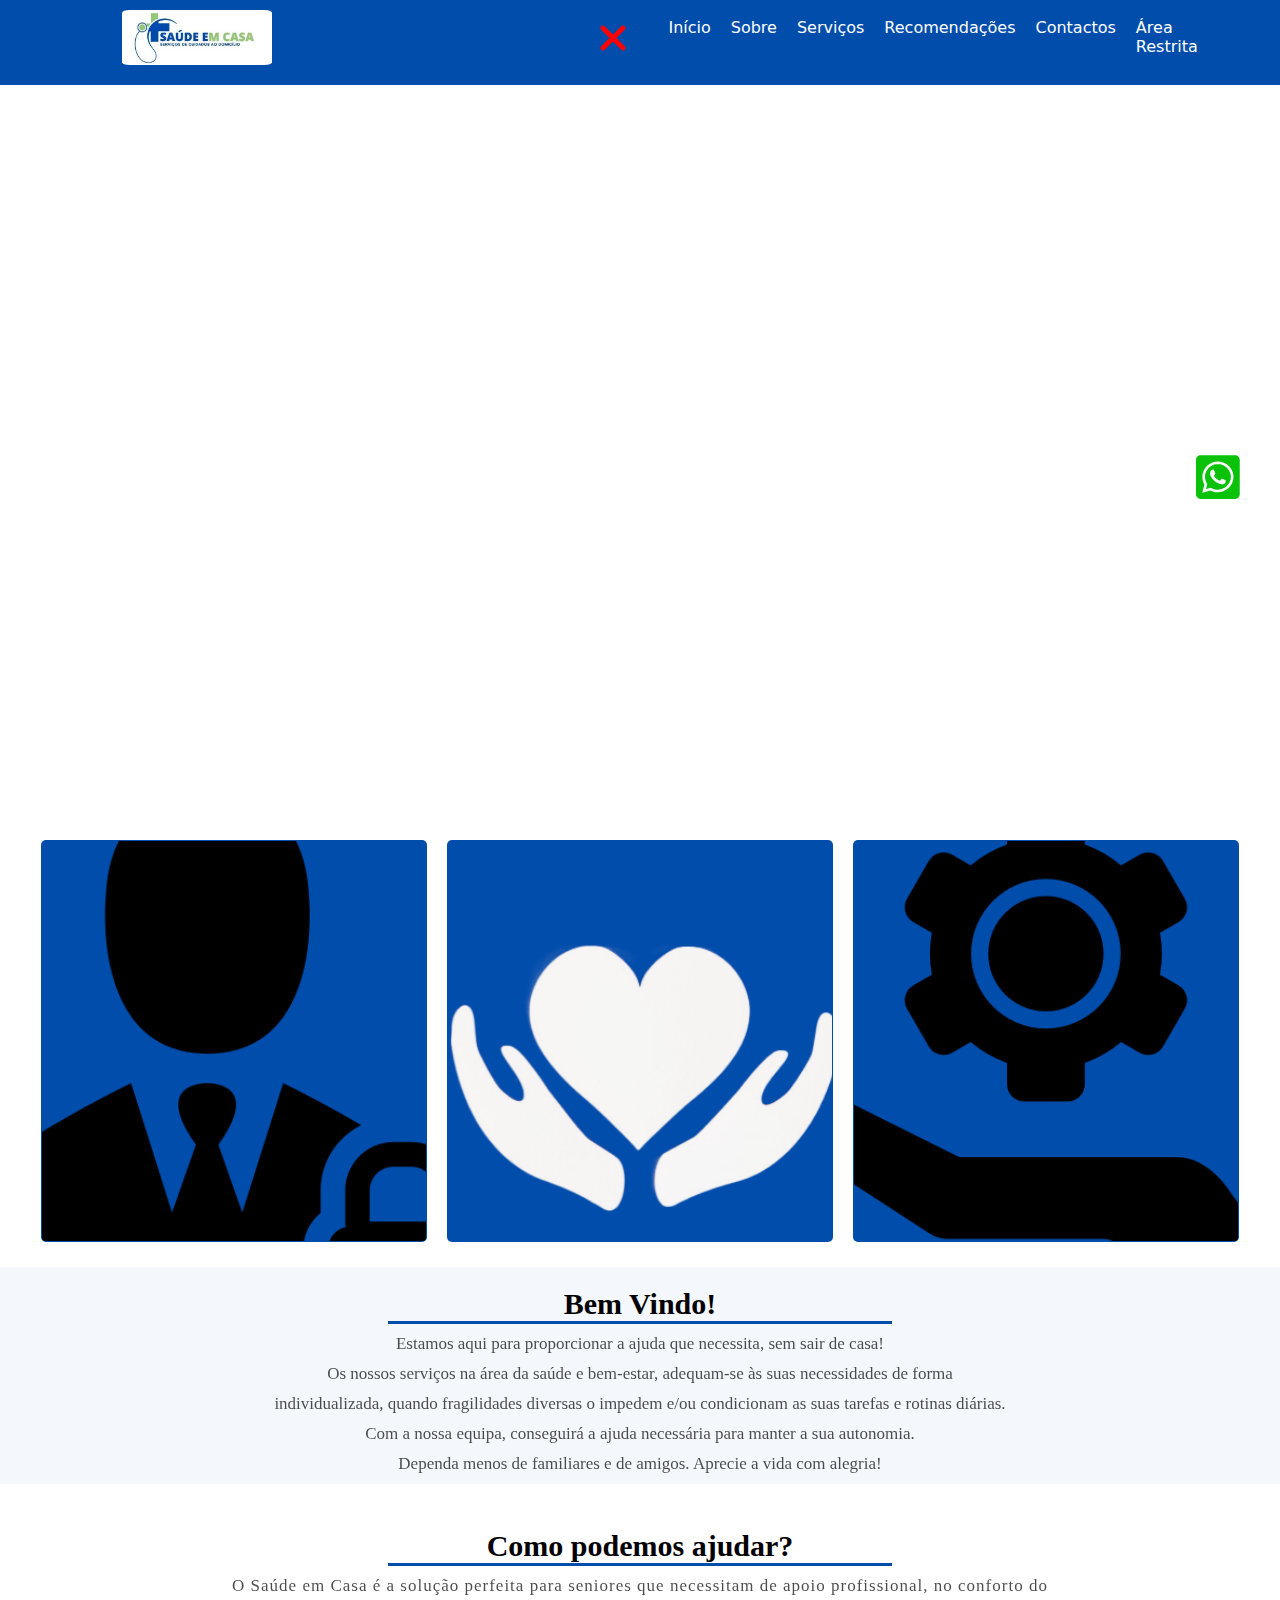
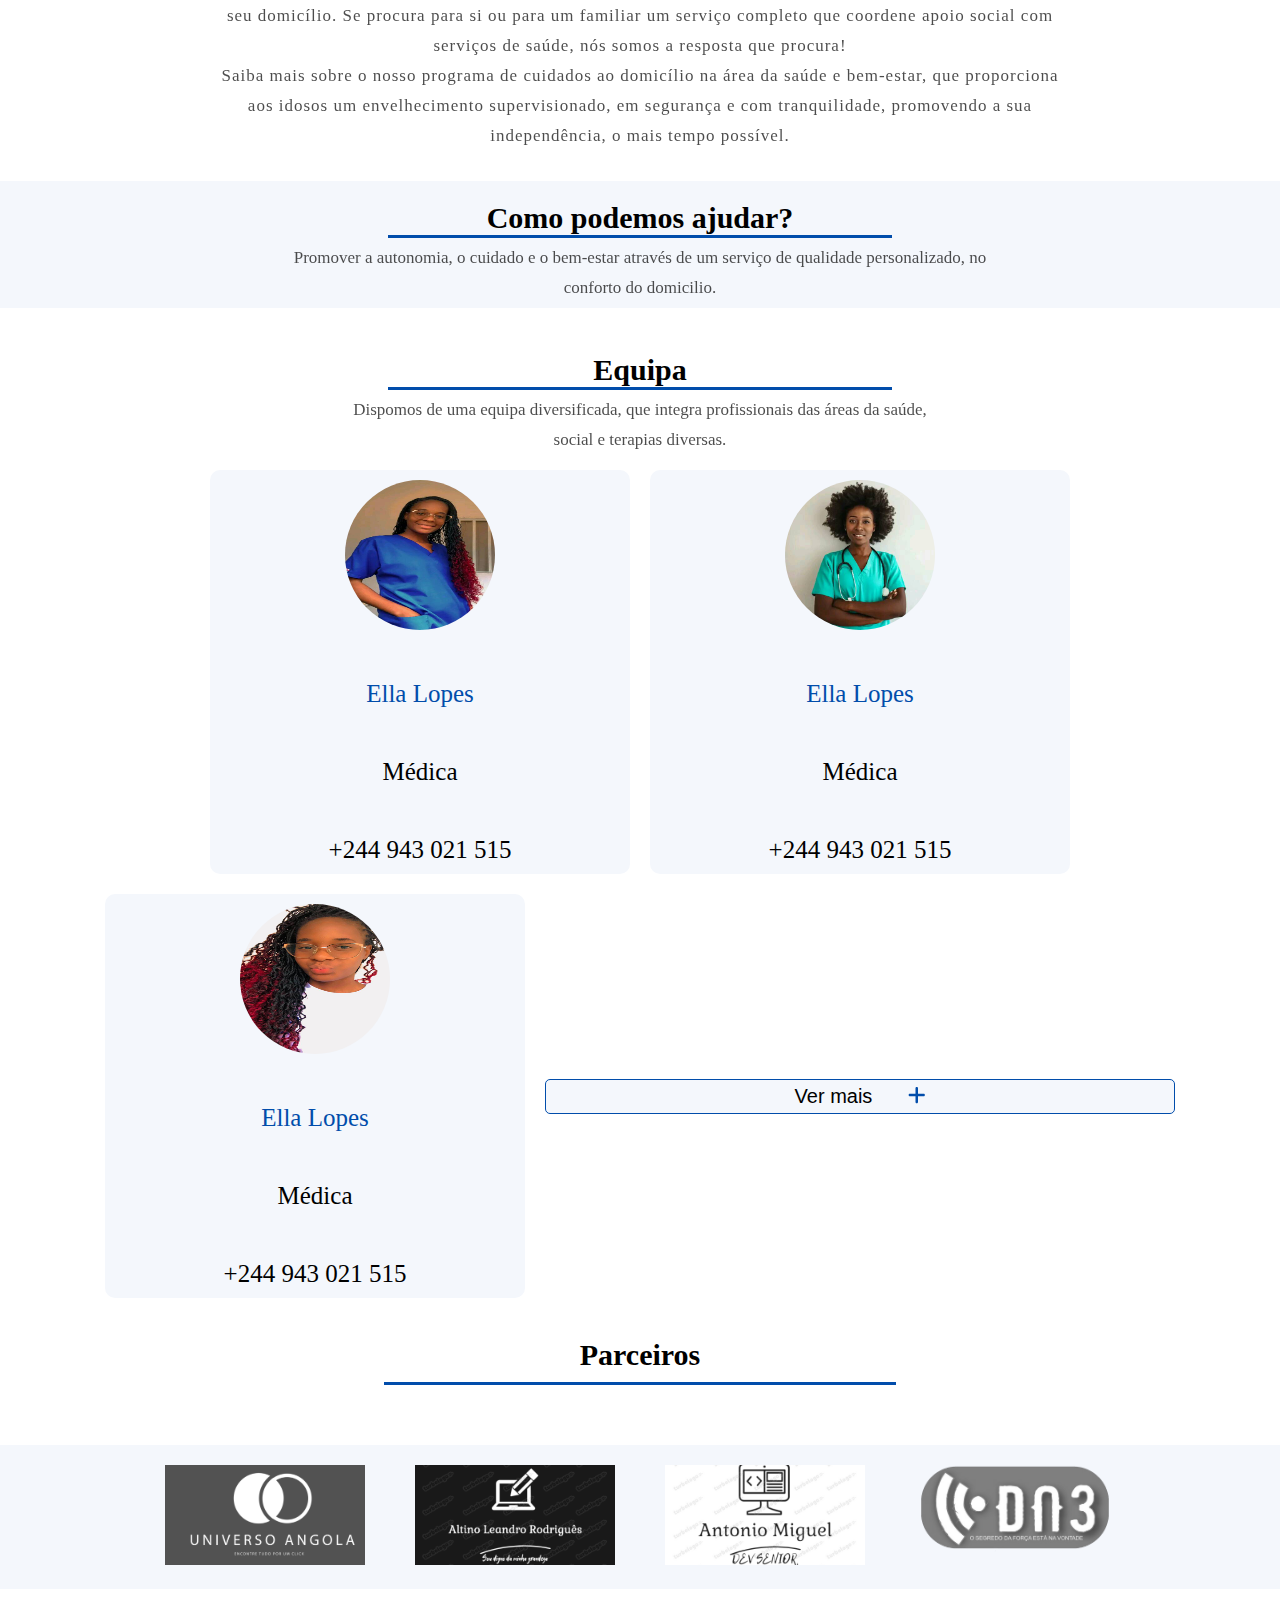
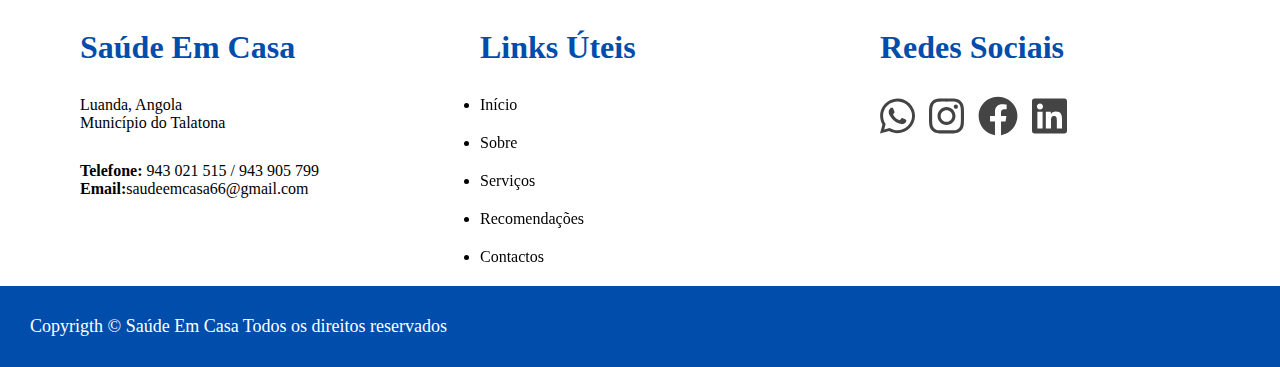
==== index.html @ e4961f97 "adcionei o icone para remover menu" ====
<!DOCTYPE html>
<html lang="en">

<head>
  <meta charset="UTF-8" />
  <meta name="viewport" content="width=device-width, initial-scale=1.0" />
  <title>Saúde Em Casa</title>
  <link rel="stylesheet" type="text-css" href="asset/fontawesome-free-6.4.2-web/css/all.min.css" />

  <link rel="shortcut icon" href="asset/imagens/favicon.ico" type="image/x-icon" />
  <link rel="stylesheet" href="asset/estilos/header.css" />
  <link rel="stylesheet" href="asset/estilos/main.css" />
  <link rel="stylesheet" href="asset/estilos/Responsividade.css" />
  <link rel="stylesheet" href="asset/estilos/basic.css" />
  <link rel="stylesheet" href="asset/estilos/bem-vindo.css" />
  <link rel="stylesheet" href="asset/estilos/help.css" />
  <link rel="stylesheet" href="asset/estilos/missao.css" />
  <link rel="stylesheet" href="asset/estilos/equipe.css" />
  <link rel="stylesheet" href="asset/estilos/parceria.css" />
  <link rel="stylesheet" href="asset/estilos/footer.css" />
  <link rel="stylesheet" href="asset/estilos/modal.css" />
  <link rel="stylesheet" href="asset/estilos/outrasimformaço~es.css">
</head>

<body>
  <header>
    <figure>
      <a href="#"><img src="asset/imagens/Logo.jpg" alt=" Logo da empresa" /></a>
    </figure>
    <nav id="Menu">
      <i class="fa-solid fa-xmark" style="color: #ff0000; font-size: 40px; width: 100%; cursor: pointer;" id="fechar" onclick="fechar()"></i>

      <a href="index.html"> Início </a>
      <a href="sobre.html"> Sobre </a>
      <a href="serviço.html"> Serviços </a>
      <a href="recomendacoes.html"> Recomendações </a>
      <a href="contacos.html"> Contactos </a>
      <a href="area.html">  Área Restrita </a>
    </nav>

    <button id="btn" onclick="clicar()">
      <i class="fa-solid fa-bars" style="color: #ffffff; font-size: 35px">
      </i>
    </button>
  </header>

  <main>
    <figure>
      <img src="asset/imagens/paciente5.jpg" alt=" Imagem de um paciente" />
    </figure>

    <section class="bassic">
      <div class="card">
        <figure class="conforto">
          <img src="asset/imagens/businessman.png" alt=" Conforto" />
          <figcaption>Segurança</figcaption>
        </figure>
      </div>

      <div class="card">
        <figure class="conforto">
          <img src="asset/imagens/conforto.png" alt=" Conforto " />
          <figcaption>Conforto</figcaption>
        </figure>
      </div>

      <div class="card">
        <figure class="conforto">
          <img src="asset/imagens/program-settings.png" alt=" Conforto " />
          <figcaption>Autonomia</figcaption>
        </figure>
      </div>
    </section>
    <!-- bem vindo -->
    <section class="bemVindo">
      <h1>Bem Vindo!</h1>
      <hr />
      <ul>
        <li>
          Estamos aqui para proporcionar a ajuda que necessita, sem sair de
          casa!
        </li>
        <li>
          Os nossos serviços na área da saúde e bem-estar, adequam-se às suas
          necessidades de forma
        </li>
        <li>
          individualizada, quando fragilidades diversas o impedem e/ou
          condicionam as suas tarefas e rotinas diárias.
        </li>
        <li>
          Com a nossa equipa, conseguirá a ajuda necessária para manter a sua
          autonomia.
        </li>
        <li>
          Dependa menos de familiares e de amigos. Aprecie a vida com alegria!
        </li>
      </ul>
    </section>
    <!-- fim bem vindo -->

    <!-- ajuda -->
    <section class="ajuda">
      <h1>Como podemos ajudar?</h1>
      <hr />
      <ul>
        <li>
          O Saúde em Casa é a solução perfeita para seniores que necessitam de
          apoio profissional, no conforto do
        </li>
        <li>
          seu domicílio. Se procura para si ou para um familiar um serviço
          completo que coordene apoio social com
        </li>
        <li>serviços de saúde, nós somos a resposta que procura!</li>
        <li>
          Saiba mais sobre o nosso programa de cuidados ao domicílio na área
          da saúde e bem-estar, que proporciona
        </li>
        <li>
          aos idosos um envelhecimento supervisionado, em segurança e com
          tranquilidade, promovendo a sua
        </li>
        <li>independência, o mais tempo possível.</li>

      </ul>
    </section>
    <!-- fim ajuda -->

    <!-- missao -->
    <section class="missao">
      <h1>Como podemos ajudar?</h1>
      <hr />
      <ul>
        <li>
          Promover a autonomia, o cuidado e o bem-estar através de um serviço
          de qualidade personalizado, no
        </li>
        <li>conforto do domicilio.</li>
      </ul>
    </section>
    <!-- fim missao -->

    <!--  equipe  -->
    <section class="equipe">
      <h1>Equipa</h1>
      <hr />
      <ul>
        <li>
          Dispomos de uma equipa diversificada, que integra profissionais das
          áreas da saúde,
        </li>
        <li>social e terapias diversas.</li>
      </ul>
    </section>

    <section class="cards">
      <div class="img2">
        <img src="asset/imagens/equipe1.jpg" alt="" />
        <figcaption>Ella Lopes</figcaption>
        <p> Médica</p>
        <p>
          +244 943 021 515</p>
      </div>

      <div class="img2">
        <img src="asset/imagens/equpe2.jpg" alt="" />
        <figcaption>Ella Lopes</figcaption>
        <p> Médica</p>
        <p>
          +244 943 021 515</p>
      </div>

      <div class="img2">
        <img src="asset/imagens/366233809_1007246120429385_3670068702782574278_n.jpg" alt="" />
        <figcaption>Ella Lopes</figcaption>
        <p> Médica </p>
        <p>
          +244 943 021 515</p>
      </div>
      <button>
        Ver mais
        <i class="fa-solid fa-plus" style="color: #014dab; margin-left: 30px; font-size: 20px"></i>
      </button>
    </section>
    <!-- fim equipe-->

    <section class="parceiros-pai">
      <h1>Parceiros</h1>
      <hr />
      <div class="parceiros">
        <a href="https://universo.ao/" target="_blank"><img src="asset/imagens/LOGOA.png.png" alt="" /></a>
        <a href="https://altinoleandrorodrigues.github.io/port-p2/" target="_blank"><img src="asset/imagens/socio1.png"
            alt="" /></a>
        <a href="https://github.com/antoniomiguel-77" target="_blank"><img src="asset/imagens/socio2.png" alt="" /></a>
        <a href="https://dn3-angola.com/" target="_blank"><img src="asset/imagens/socio3.png" alt="" /></a>
      </div>
    </section>

    <section class="outras">

      <div class="partes">
        <h1> Saúde Em Casa </h2>

          <p class="local"> Luanda, Angola </p>
          <p> Município do Talatona </p>

          <p class="local"> <strong> Telefone:</strong> 943 021 515 / 943 905 799</p>
          <p> <strong> Email:</strong>saudeemcasa66@gmail.com</p>
      </div>

      <div class="partes">
        <h1> Links Úteis </h1>

        <ul>
          <li><a href="index.html"> Início </a></li>
          <li><a href="sobre.html"> Sobre </a></li>
          <li><a href="serviço.html"> Serviços </a></li>
          <li><a href="recomendacoes.html"> Recomendações </a></li>
          <li><a href="contacos.html"> Contactos </a></li>
        </ul>
      </div>

      <div class="partes" id="redes">
        <h1> Redes Sociais </h1>

        <a href="https://api.whatsapp.com/send?phone=943 021 515" target="_blank"><i class="fa-brands fa-whatsapp"
            style="color: #014DAB; font-size: 40px; margin-right: 10px;"></i></a>

        <a href="https://www.instagram.com/casa.saudeem" target="_blank"><i class="fa-brands fa-instagram"
            style="color: #014DAB; font-size: 40px; margin-right: 10px;"></i></a>

        <a href="https://www.facebook.com/profile.php?id=100091389262758" target="_blank"><i
            class="fa-brands fa-facebook" style="color: #014DAB; font-size: 40px; margin-right: 10px;"></i></a>

        <a href="#" target="_blank"><i class="fa-brands fa-linkedin"
            style="color: #014DAB; font-size: 40px; margin-right: 10px;"></i></a>
      </div>
    </section>

  </main>

  <footer>
    <a href="https://api.whatsapp.com/send?phone=943021515" target="_blank">
      <i class="fa-brands fa-square-whatsapp"></i></a>
    <p>Copyrigth &copy; Saúde Em Casa Todos os direitos reservados</p>
  </footer>

  <!-- modal -->

 



  <script src="asset/js/fechar.js"></script>
  <script src="asset/fontawesome-free-6.4.2-web/js/all.min.js"></script>
  <script src="asset/js/responsividade.js"></script>
</body>

</html>
---- asset/estilos/header.css ----
/* configuração do body */

* {
    scroll-behavior: smooth;
    margin: 0;
    padding: 0;
}


body {}

/* fim das  configuração do body*/





/* estilização do header */
header {
    background-color: #014DAB;
    font-family: system-ui, -apple-system, BlinkMacSystemFont, 'Segoe UI', Roboto, Oxygen, Ubuntu, Cantarell, 'Open Sans', 'Helvetica Neue', sans-serif;
    display: flex;
    justify-content: space-around;
    align-items: center;
    gap: 100px;
    padding: 20px;
    position: fixed;
    width: 100%;
    margin-top: -40px;
}

#btn {
    display: block;
    background-color: transparent;
    outline: none;
    border: none;
    display: none;
    cursor: pointer;
}

/* fim de  estilização do header */



/* estilização do nav */
nav {
    display: flex;
    gap: 20px;
}

nav a {
    color: white;
    text-decoration: none;
    transition: opacity 0.2s ease-in;
}

nav a:hover {
    opacity: 0.6;
}

/* fim de  estilização do nav */



/* estilização do logo */

header figure {
    width: 150px;
    height: 55px;
    border-radius: 5%;
}

header figure img {
    width: 150px;
    height: 55px;
    border-radius: 5%;
    object-fit: cover;
}

/* fim de  estilização do logo */
---- asset/estilos/main.css ----
/* estilização da imagem do paciente */
main figure{
    width: 100%;
    height: 800px;
    margin-top: 30px;
}
main figure img{
    width: 100%;
    height: 800px;
    object-fit: cover;
}


/* fim da estilização da imagem do paciente */
---- asset/estilos/Responsividade.css ----
/* nav responsividade */
@media (max-width:800px) {
    body {
        overflow-x: hidden;
    }

    nav {
        position: absolute;
        display: flex;
        justify-content: space-around;
        align-items: center;
        flex-direction: column;
        right: 0;
        top: 0px;
        background-color:#014DAB;
        height: 120vh;
        width: 50%;
        transform: translateX(100%);
        transition: transform 0.2s ease-in;
    }

    #btn {
        display: block;
        margin-right: 40px;
    }
    
}

.active {
    transform: translateX(0);
}

/* fim nav responsividade */
---- asset/estilos/basic.css ----
.bassic{
    margin-top: 10px;
    display: flex;
    justify-content: center;
    align-items: center;
    gap: 20px;
    flex-wrap: wrap;
}

.bassic figure img{
    width: 100%;
    height: 60vh;
    margin-top: -80px;
}

.bassic figcaption{
    font-size: 30px;
    margin-top: -100px;
    color:  white;
    text-align: center;
}

.card{
    border: 1px solid transparent;
    overflow: hidden;
    width: 30%;
    background-color: #014DAB;
    height: 400px;
    border-radius: 5px;
}

@media (max-width:999px) {
    .bassic {
        margin-top: 10px;
        display: flex;
        justify-content: center;
        align-items: center;
        gap: 20px;
        flex-wrap: wrap;
    }

    .bassic figure img {
        width: 100%;
        height: 60vh;
    }

    .bassic figcaption {
        font-size: 30px;
        margin-top: -10px;
        color: white;
        text-align: center;
    }

    .card {
        border: 1px solid transparent;
        overflow: hidden;
        width: 80%;
        background-color: #014DAB;
        height: 400px;
        border-radius: 5px;
    }
}
---- asset/estilos/bem-vindo.css ----
.bemVindo{
    background-color: #F4F7FC;
    margin-top: 25px;
    display: block;
    align-items: center;
    justify-content: center;
    padding: 10px;
}

.bemVindo h1{
    text-align: center;
    color: black;
    font-size: 30px;
    margin-top: 10px;
}

.bemVindo ul li{
    text-align: center;
    color: black;
    font-size: 16px;
    margin-top: 10px;
    font-size: 17px;
    opacity: 0.7;
}

.bemVindo ul {
     list-style: none;
}

.bemVindo hr{
    width: 40%;
    margin: auto;
    height: 3px;
    background-color:#014DAB;
    border: none;
}
---- asset/estilos/help.css ----
.ajuda{
    margin-top: 25px;
    display: block;
    align-items: center;
    justify-content: center;
    padding: 10px;
}

.ajuda h1{
    text-align: center;
    color: black;
    font-size: 30px;
    margin-top: 10px;
}

.ajuda ul li{
    text-align: center;
    color: black;
    font-size: 16px;
    margin-top: 10px;
    letter-spacing: 1px;
    font-size: 17px;
}

.ajuda ul {
     list-style: none;
     opacity: 0.7;
}

.ajuda hr{
    width: 40%;
    margin: auto;
    height: 3px;
    background-color:#014DAB;
    border: none;
}
---- asset/estilos/missao.css ----
.missao{
    background-color: #F4F7FC;
    margin-top: 25px;
    display: block;
    align-items: center;
    justify-content: center;
    padding: 10px;
}

.missao h1{
    text-align: center;
    color: black;
    font-size: 30px;
    margin-top: 10px;
}

.missao ul li{
    text-align: center;
    color: black;
    font-size: 16px;
    margin-top: 10px;
    font-size: 17px;
    opacity: 0.7;
}

.missao ul {
     list-style: none;
}

.missao hr{
    width: 40%;
    margin: auto;
    height: 3px;
    background-color:#014DAB;
    border: none;
}
---- asset/estilos/equipe.css ----
.equipe {
   margin-top: 25px;
   display: block;
   align-items: center;
   justify-content: center;
   padding: 10px;
}

.equipe h1 {
   text-align: center;
   color: black;
   font-size: 30px;
   margin-top: 10px;
}

.equipe ul li {
   text-align: center;
   color: black;
   font-size: 16px;
   margin-top: 10px;
   font-size: 17px;
   opacity: 0.7;
}

.equipe ul {
   list-style: none;
}

.equipe hr {
   width: 40%;
   margin: auto;
   height: 3px;
   background-color: #014DAB;
   border: none;
}

/* Os cards */

 .cards{
   display: flex;
   justify-content: center;
   align-items: center;
   gap: 20px;
   padding: 10px;
   flex-wrap: wrap;
 }

 .img2{
   display: flex;
   flex-direction: column;
   justify-content: center;
   align-items: center;
   width: 400px;
   background-color: #F4F7FC;
   padding: 10px;
   border-radius: 10px;
 }

 .cards img{
   width: 150px;
   height: 150px;
   border-radius: 100%;
 }
 .cards figcaption{
   color: #014DAB;
   font-size: 25px;
   margin-top: 50px;
 }
 .cards p{
   font-size: 25px;
   margin-top: 50px;
 }

 .cards button{
   font-size: 20px;
   width: 50%;
   height: 35px;
   float: right;
   background-color: transparent;
   background-color: #F4F7FC;
   border: 1px solid #014DAB;
   transition: background 1s ease-in;
   transition: transform 1s ease-in;
   cursor: pointer;
   border-radius: 5px;
 }
 .cards button:hover{
    background-color: #195bacd6;
    transform: scale(1.2);
    color: white;
 }
---- asset/estilos/parceria.css ----
.parceiros{
    display: flex;
    justify-content: center;
    align-items: center;
    flex-wrap: wrap;
    gap: 50px;
    background-color:#F4F7FC;
    padding: 20px;
}
.parceiros img{
    width: 200px;
    height: 100px;
    filter: grayscale(100%);
    transition: filter 1s ease-in;
    object-fit: cover;
}
.parceiros img:hover{
    filter: grayscale(0);
}

.parceiros-pai hr{
    width: 40%;
    margin: auto;
    height: 3px ;
    border: none;
    background-color: #014DAB;
   
    margin-bottom: 60px;
}
.parceiros-pai h1{
    text-align: center;
    font-size: 30px;
    margin-top: 30px;
    margin-bottom: 10px;
}
---- asset/estilos/footer.css ----
footer{
    background-color: #014DAB;
    padding: 30px;
    display: flex;
    justify-content: left;
    align-items: center;
    font-size: 18px;
    color: white;
}
footer a{
    color: rgb(11, 194, 11);
    /* background-color:#014DAB;
    padding: 10px; */
    font-size: 50px;
     position: fixed;
     top: 450px;
     right: 40px;
     border-radius: 100%;
     transition: transform 1s ease-in;
     animation: animação 1s infinite ;
}
@keyframes animação{
    100%{
        transform: rotateY(365deg);
    }
}
  footer a:hover{
   animation: none;
}
---- asset/estilos/modal.css ----

---- asset/estilos/outrasimformaço~es.css ----
.outras{
    margin-top: 10px;
    margin-bottom: 20px;
    display: flex;
    gap: 80px;
    justify-content: center;
    flex-wrap: wrap;
}
.outras .partes{
    width: 25%;
}
.outras .partes a{
    width: 25%;
    filter: grayscale(100%);
    transition: 1s ease-in;
}

.outras .partes a:hover{
    width: 25%;
    filter: grayscale(0);
}

.outras h1{
    color: #014DAB;
    margin-top: 30px;
    margin-bottom: 30px;
}

.outras .local{
  margin-top: 30px;
}

.outras ul {
  list-style: disc;
}
.outras ul li {
   margin-top: 20px;
   color: black;
}
.outras ul li a{
   margin-top: 20px;
   color: black;
   text-decoration: none;
   transition: opacity 1s ease-in;
}
.outras a:hover{
    opacity: 0.7;
}

@media (max-width:750px) {
  .outras .partes{
    width: 50%;
}

  
}
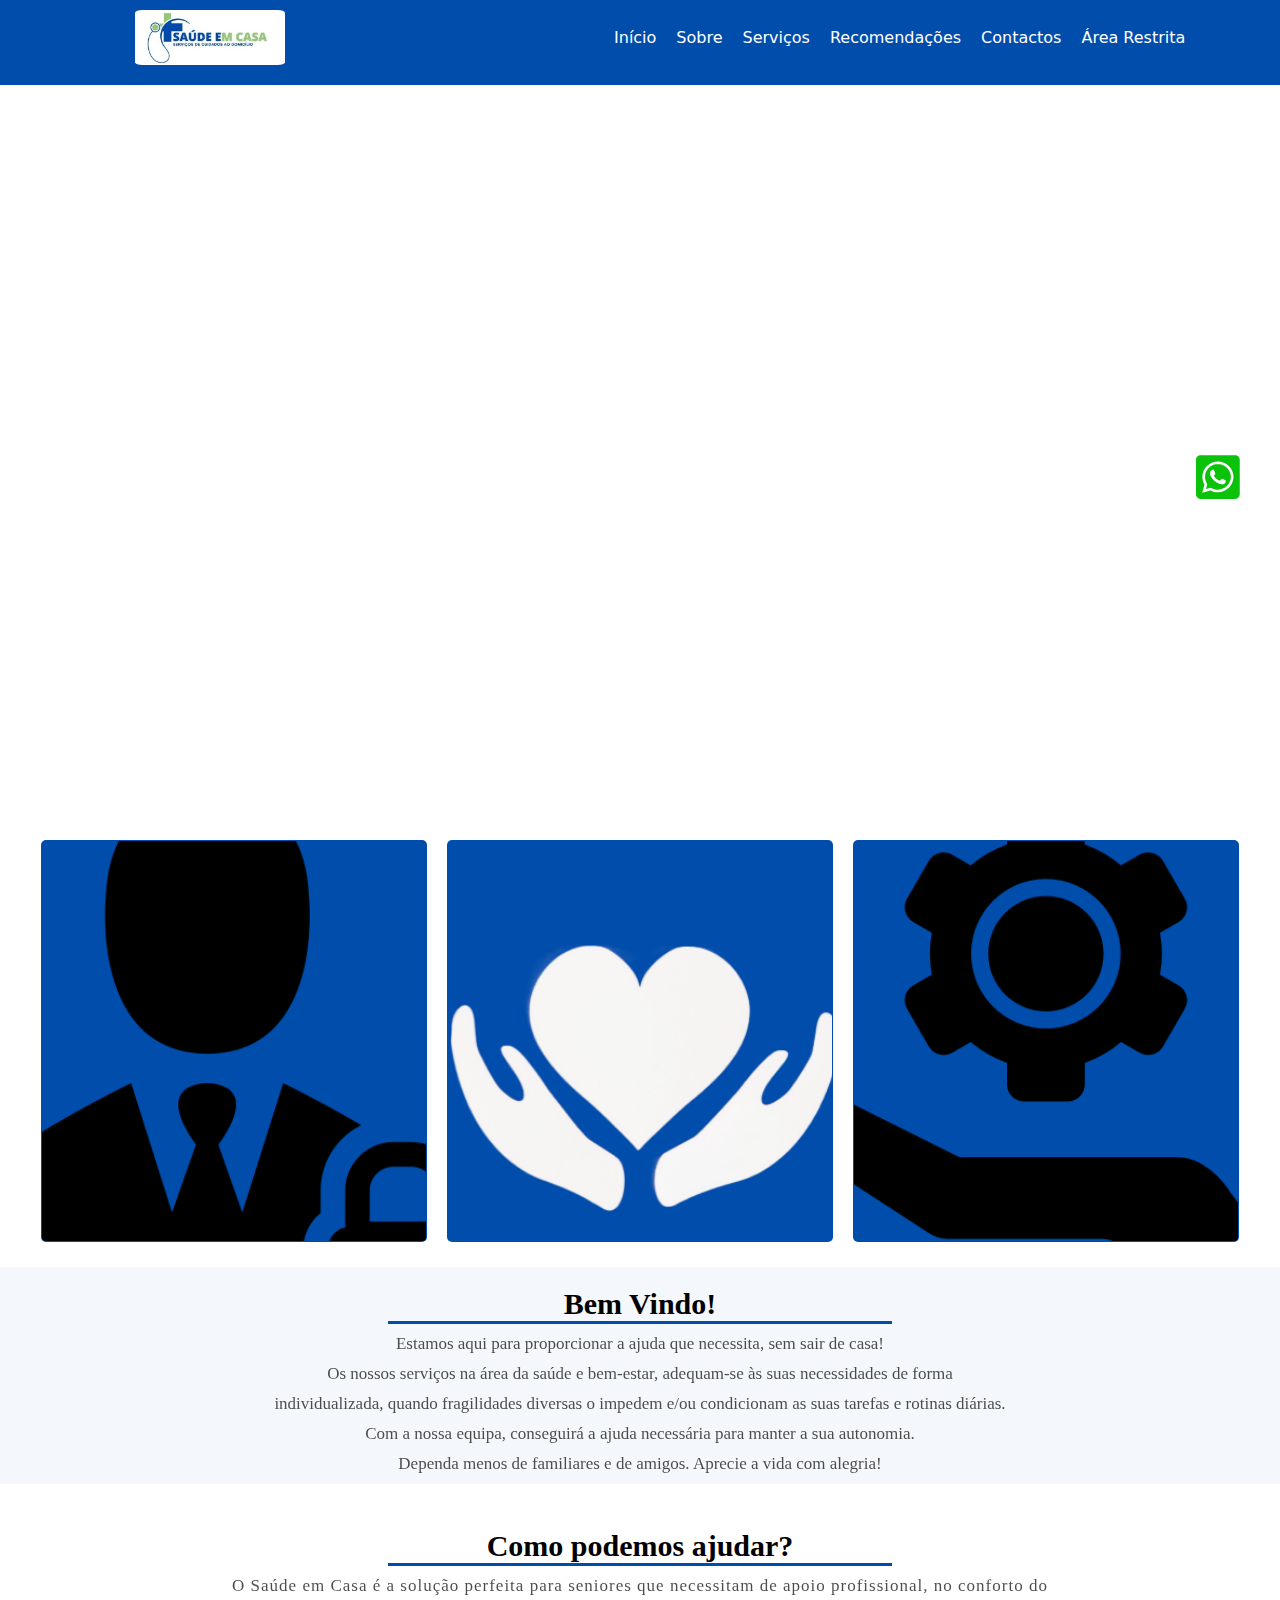
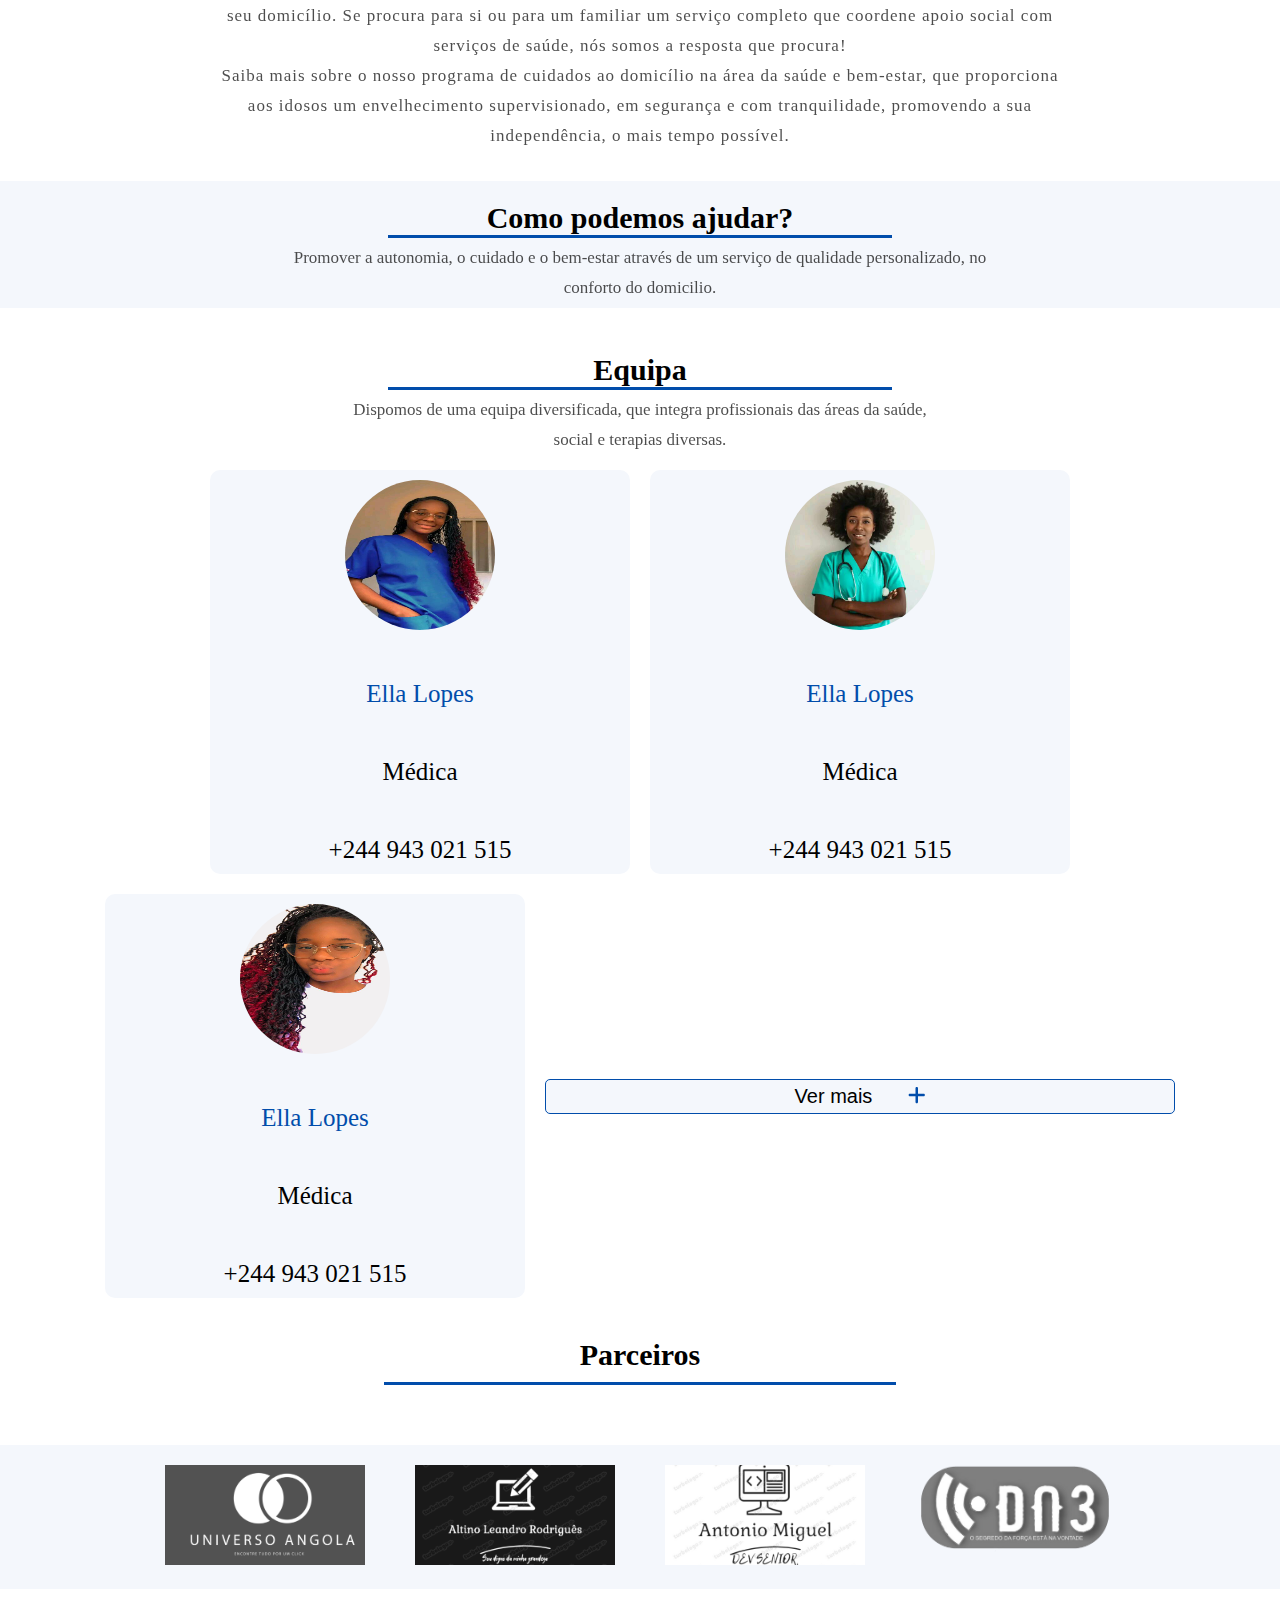
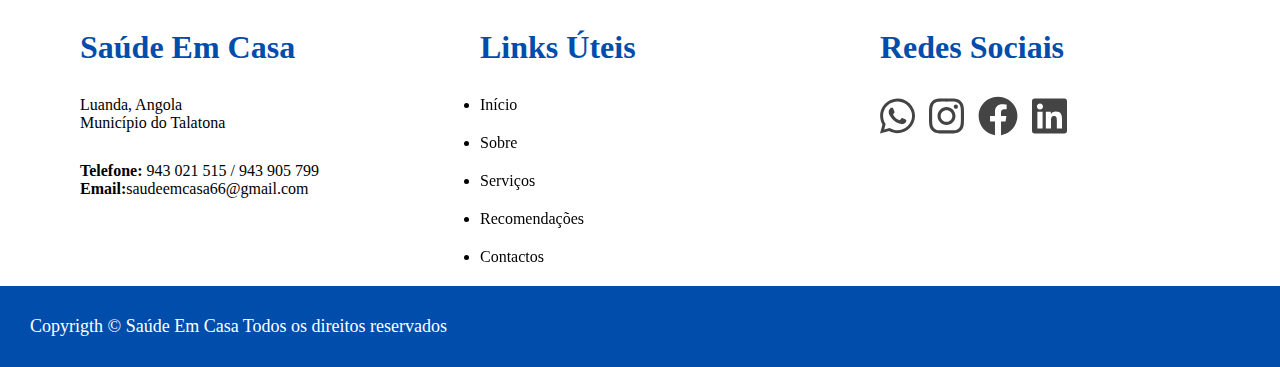
==== commit 6400d122: "menu" ====
--- a/index.html
+++ b/index.html
@@ -28,8 +28,7 @@
       <a href="#"><img src="asset/imagens/Logo.jpg" alt=" Logo da empresa" /></a>
     </figure>
     <nav id="Menu">
-      <i class="fa-solid fa-xmark" style="color: #ff0000; font-size: 40px; width: 100%; cursor: pointer;" id="fechar" onclick="fechar()"></i>
-
+       
       <a href="index.html"> Início </a>
       <a href="sobre.html"> Sobre </a>
       <a href="serviço.html"> Serviços </a>
--- a/asset/estilos/Responsividade.css
+++ b/asset/estilos/Responsividade.css
@@ -1,5 +1,5 @@
 /* nav responsividade */
-@media (max-width:800px) {
+@media (max-width:900px) {
     body {
         overflow-x: hidden;
     }
@@ -11,7 +11,7 @@
         align-items: center;
         flex-direction: column;
         right: 0;
-        top: 0px;
+        top: 95px;
         background-color:#014DAB;
         height: 120vh;
         width: 50%;
@@ -23,11 +23,27 @@
         display: block;
         margin-right: 40px;
     }
+
+    #fechar{
+        display: block;
+    }
     
+   
+}
+ 
+#fechar{
+    display: none;
 }
 
 .active {
     transform: translateX(0);
+}
+#menu div{
+    width: 30px;
+    border: 1px solid black;
+    margin-top: 2px;
+    height: 4px;
+    background-color: white;
 }
 
 /* fim nav responsividade */
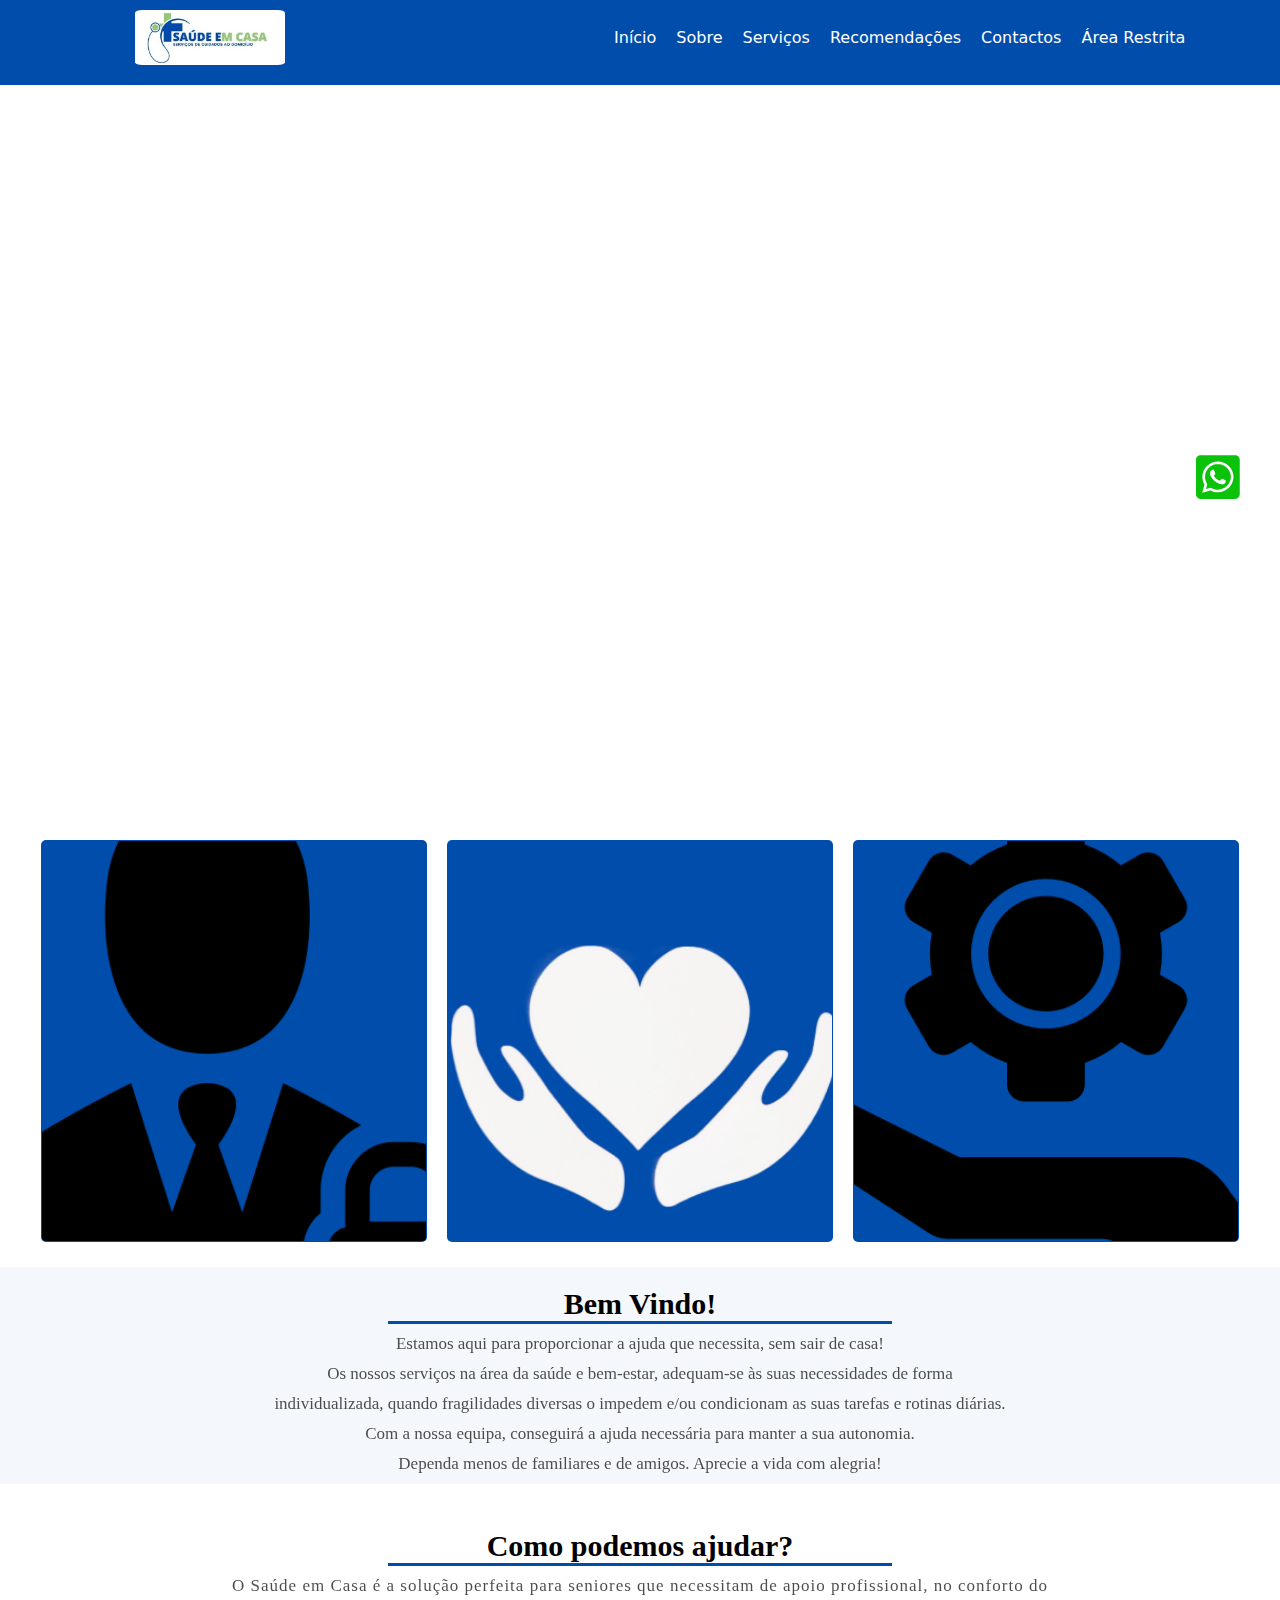
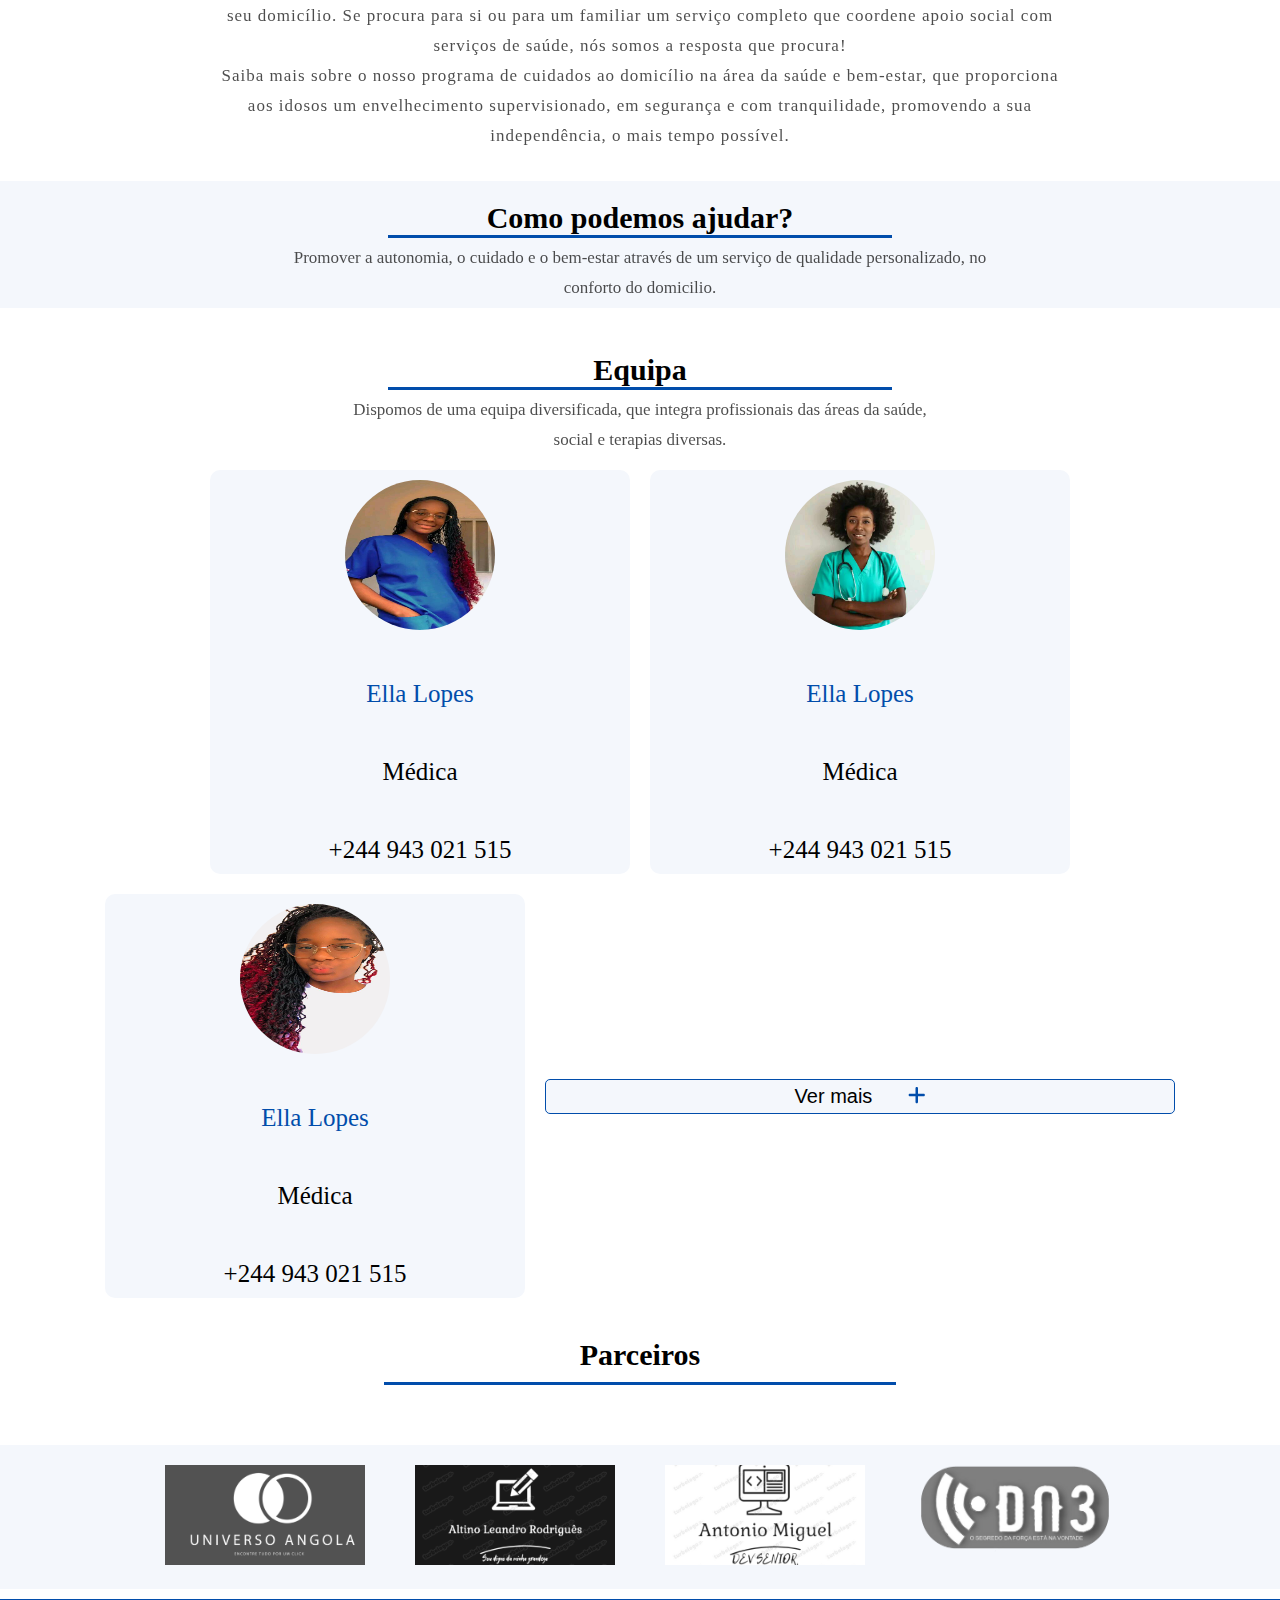
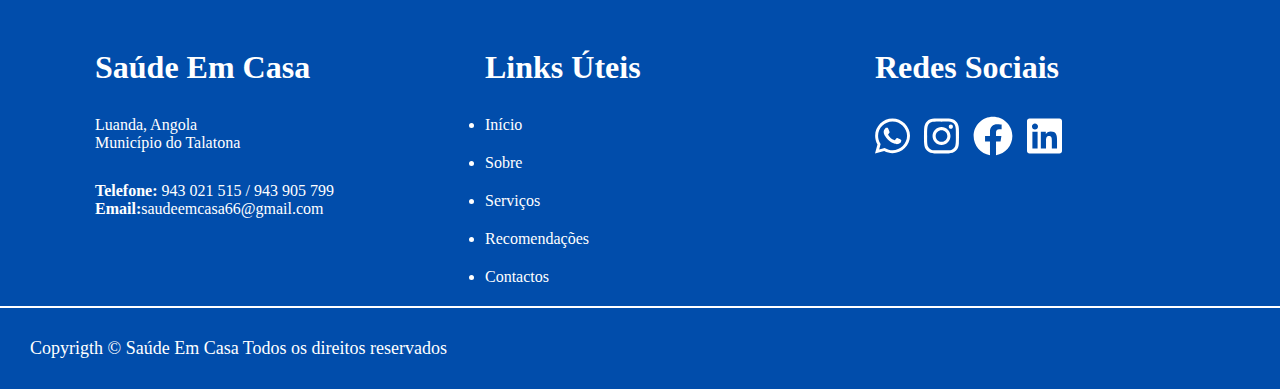
==== commit b8f33924: "alterei a cor das redes socias" ====
--- a/index.html
+++ b/index.html
@@ -20,6 +20,13 @@
   <link rel="stylesheet" href="asset/estilos/footer.css" />
   <link rel="stylesheet" href="asset/estilos/modal.css" />
   <link rel="stylesheet" href="asset/estilos/outrasimformaço~es.css">
+
+  <div class="gtranslate_wrapper"></div>
+  <script>window.gtranslateSettings = { "default_language": "pt", "native_language_names": true, "wrapper_selector": ".gtranslate_wrapper", "switcher_horizontal_position": "right", "float_switcher_open_direction": "bottom", "alt_flags": { "pt": "brazil" } }</script>
+  <script src="https://cdn.gtranslate.net/widgets/latest/float.js" defer></script>
+  </script>
+  <script src="https://cdn.gtranslate.net/widgets/latest/float.js" defer></script>
+
 </head>
 
 <body>
@@ -28,19 +35,20 @@
       <a href="#"><img src="asset/imagens/Logo.jpg" alt=" Logo da empresa" /></a>
     </figure>
     <nav id="Menu">
-       
+
       <a href="index.html"> Início </a>
       <a href="sobre.html"> Sobre </a>
       <a href="serviço.html"> Serviços </a>
       <a href="recomendacoes.html"> Recomendações </a>
       <a href="contacos.html"> Contactos </a>
-      <a href="area.html">  Área Restrita </a>
+      <a href="area.html"> Área Restrita </a>
     </nav>
 
-    <button id="btn" onclick="clicar()">
-      <i class="fa-solid fa-bars" style="color: #ffffff; font-size: 35px">
-      </i>
-    </button>
+    <div id="menu" onclick="clicar()">
+      <div id="button"></div>
+      <div id="botao"></div>
+      <div id="none"></div>
+    </div>
   </header>
 
   <main>
@@ -224,16 +232,16 @@
         <h1> Redes Sociais </h1>
 
         <a href="https://api.whatsapp.com/send?phone=943 021 515" target="_blank"><i class="fa-brands fa-whatsapp"
-            style="color: #014DAB; font-size: 40px; margin-right: 10px;"></i></a>
+            style="color:white; font-size: 40px; margin-right: 10px;"></i></a>
 
         <a href="https://www.instagram.com/casa.saudeem" target="_blank"><i class="fa-brands fa-instagram"
-            style="color: #014DAB; font-size: 40px; margin-right: 10px;"></i></a>
+            style="color:white; font-size: 40px; margin-right: 10px;"></i></a>
 
         <a href="https://www.facebook.com/profile.php?id=100091389262758" target="_blank"><i
-            class="fa-brands fa-facebook" style="color: #014DAB; font-size: 40px; margin-right: 10px;"></i></a>
+            class="fa-brands fa-facebook" style="color:white; font-size: 40px; margin-right: 10px;"></i></a>
 
         <a href="#" target="_blank"><i class="fa-brands fa-linkedin"
-            style="color: #014DAB; font-size: 40px; margin-right: 10px;"></i></a>
+            style="color:white; font-size: 40px; margin-right: 10px;"></i></a>
       </div>
     </section>
 
@@ -247,13 +255,17 @@
 
   <!-- modal -->
 
- 
+
 
 
 
   <script src="asset/js/fechar.js"></script>
   <script src="asset/fontawesome-free-6.4.2-web/js/all.min.js"></script>
   <script src="asset/js/responsividade.js"></script>
+  <div class="gtranslate_wrapper"></div>
+
+  <script>window.gtranslateSettings = { "default_language": "pt", "wrapper_selector": ".gtranslate_wrapper", "switcher_horizontal_position": "right", "float_switcher_open_direction": "bottom", "alt_flags": { "pt": "brazil" } }</script>
+  <script src="https://cdn.gtranslate.net/widgets/latest/float.js" defer></script>
 </body>
 
 </html>--- a/asset/estilos/header.css
+++ b/asset/estilos/header.css
@@ -77,4 +77,19 @@
     object-fit: cover;
 }
 
-/* fim de  estilização do logo */+/* fim de  estilização do logo */
+
+#menu{
+    display: none;
+}
+ 
+#menu div{
+    width: 30px;
+    border: none;
+    margin-top: 5px;
+    height: 5px;
+    border-radius: 5px;
+    background-color: white;
+    transition: all 0.5s ease-in;
+}
+ --- a/asset/estilos/Responsividade.css
+++ b/asset/estilos/Responsividade.css
@@ -19,32 +19,20 @@
         transition: transform 0.2s ease-in;
     }
 
-    #btn {
+    #menu{
         display: block;
         margin-right: 40px;
     }
 
-    #fechar{
-        display: block;
-    }
     
-   
 }
- 
-#fechar{
-    display: none;
-}
+    
+
 
 .active {
     transform: translateX(0);
 }
-#menu div{
-    width: 30px;
-    border: 1px solid black;
-    margin-top: 2px;
-    height: 4px;
-    background-color: white;
-}
+
 
 /* fim nav responsividade */
 
--- a/asset/estilos/outrasimformaço~es.css
+++ b/asset/estilos/outrasimformaço~es.css
@@ -1,29 +1,32 @@
 .outras{
     margin-top: 10px;
-    margin-bottom: 20px;
+    margin-bottom: 2px;
     display: flex;
     gap: 80px;
     justify-content: center;
     flex-wrap: wrap;
+    background-color: #014DAB;
+    padding: 20px;
 }
-.outras .partes{
+.outras .partes {
     width: 25%;
+}
+
+.outras .partes p{
+     color: white;
 }
 .outras .partes a{
     width: 25%;
-    filter: grayscale(100%);
-    transition: 1s ease-in;
+    color: white;
 }
-
-.outras .partes a:hover{
-    width: 25%;
-    filter: grayscale(0);
-}
+ 
+ 
 
 .outras h1{
-    color: #014DAB;
+    color: white;
     margin-top: 30px;
     margin-bottom: 30px;
+    font-weight: bolder;
 }
 
 .outras .local{
@@ -35,11 +38,11 @@
 }
 .outras ul li {
    margin-top: 20px;
-   color: black;
+   color: white;
 }
 .outras ul li a{
    margin-top: 20px;
-   color: black;
+   color: white;
    text-decoration: none;
    transition: opacity 1s ease-in;
 }
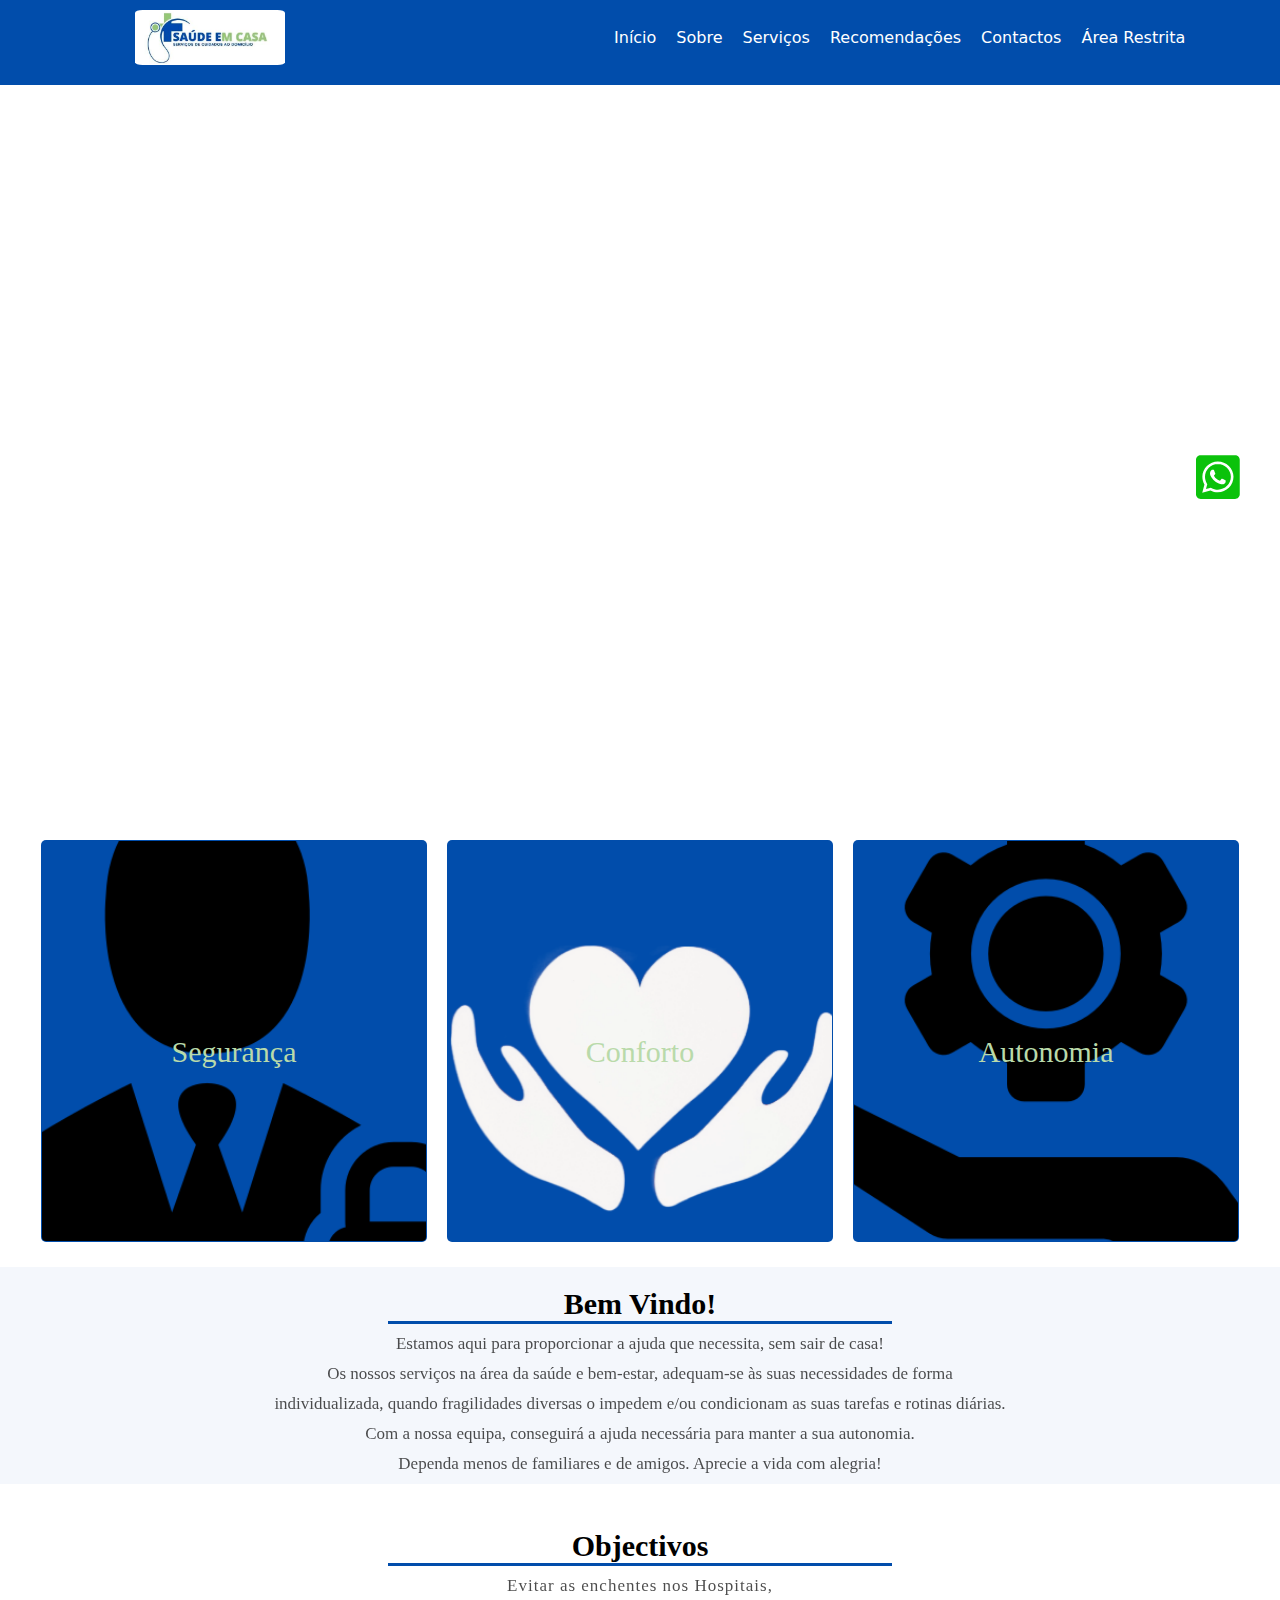
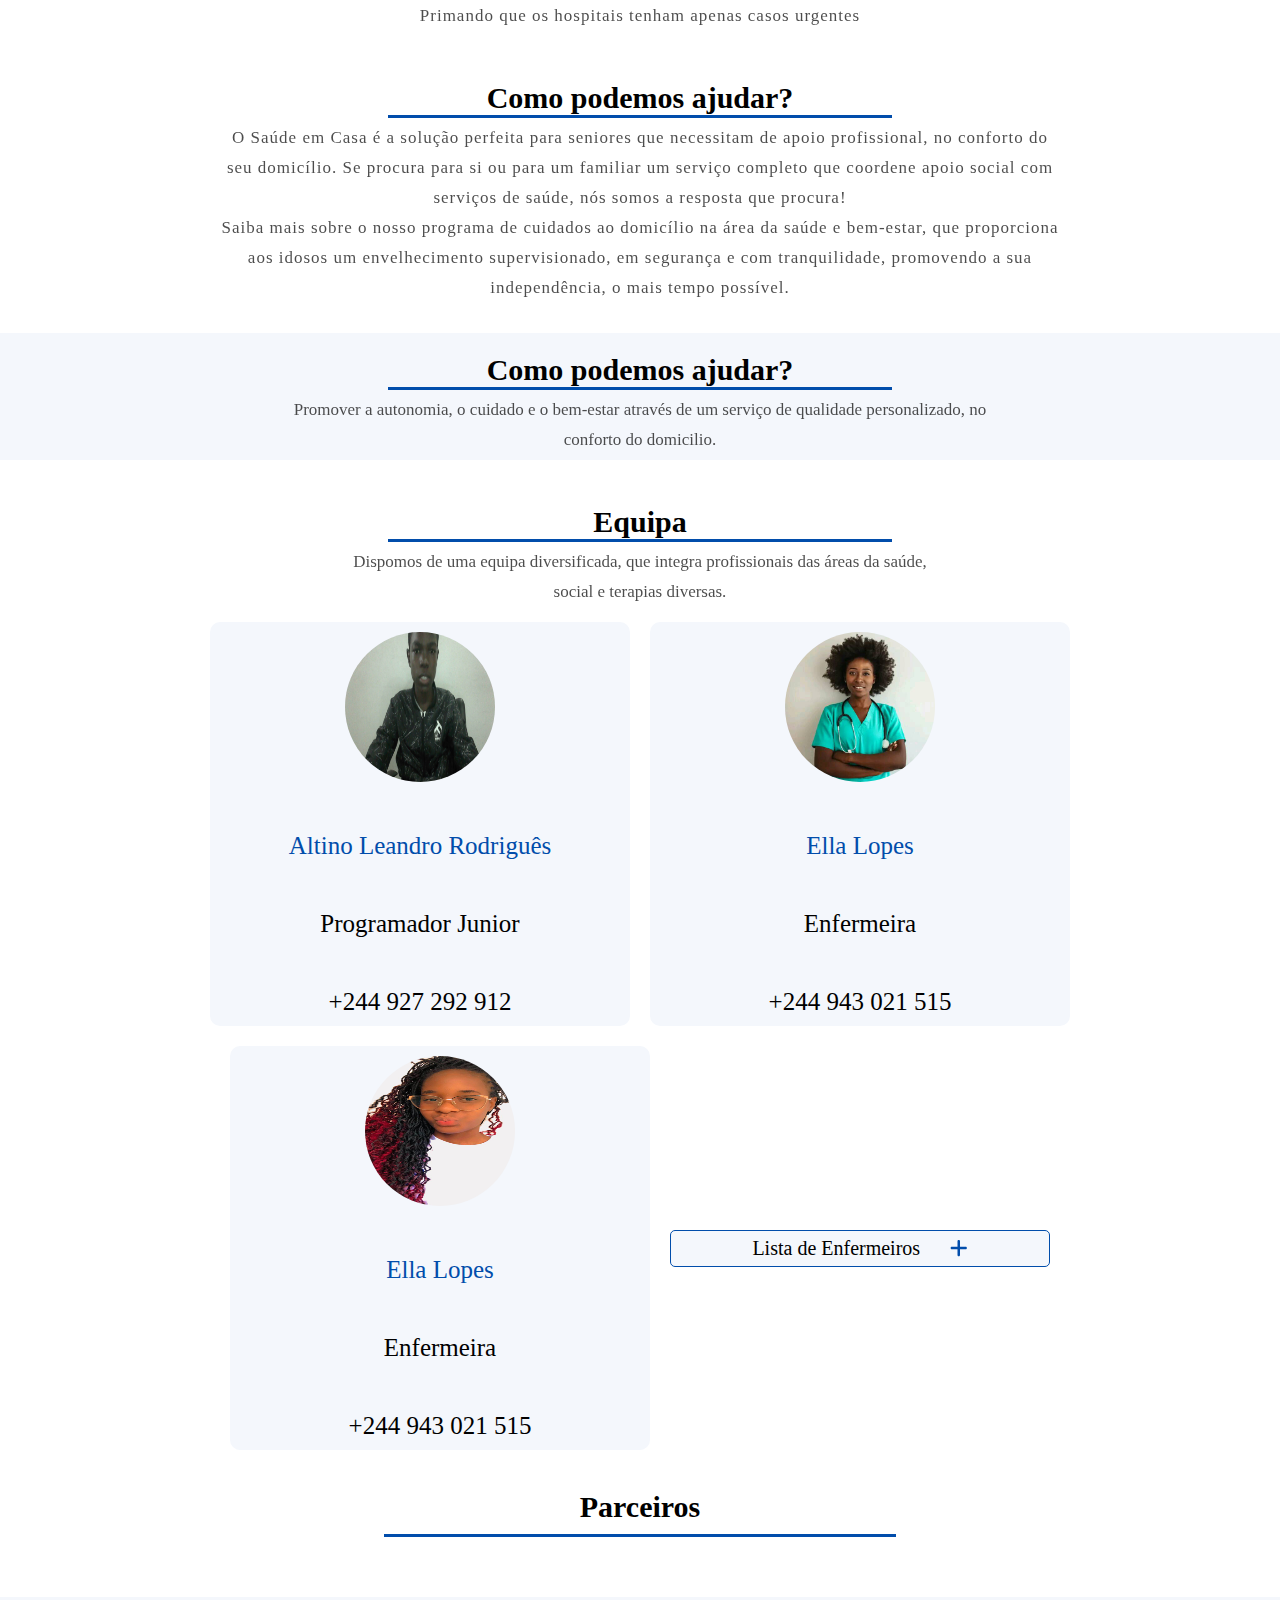
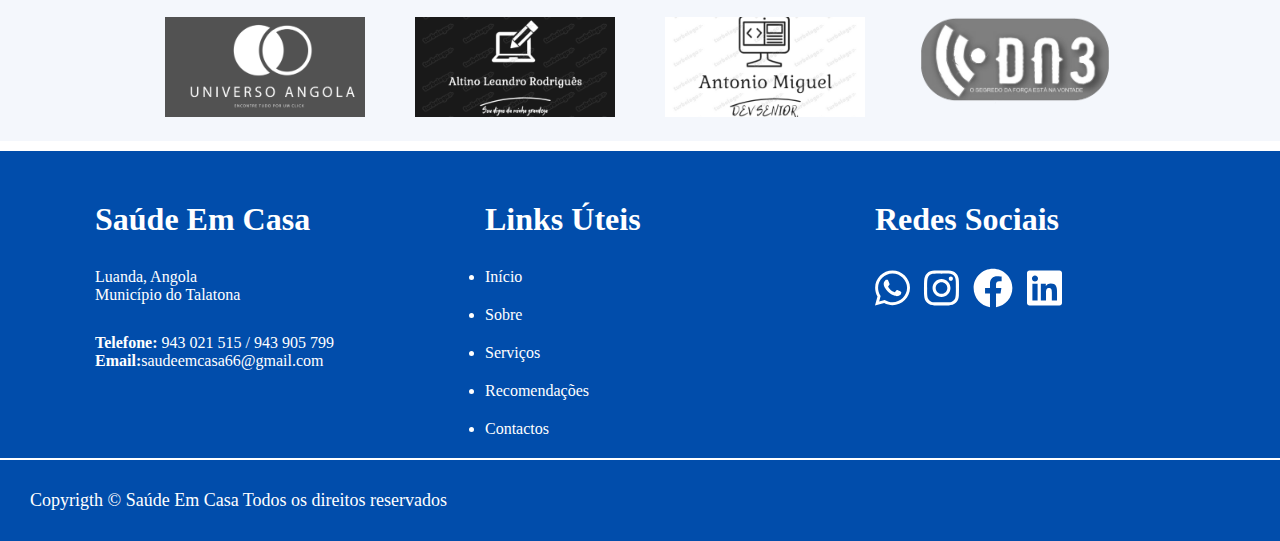
==== commit 0ee61a40: "objectivo" ====
--- a/index.html
+++ b/index.html
@@ -58,6 +58,7 @@
 
     <section class="bassic">
       <div class="card">
+      
         <figure class="conforto">
           <img src="asset/imagens/businessman.png" alt=" Conforto" />
           <figcaption>Segurança</figcaption>
@@ -104,6 +105,16 @@
         </li>
       </ul>
     </section>
+
+    <section class="ajuda">
+      <h1> Objectivos</h1>
+      <hr />
+      <ul>
+        <li> Evitar as enchentes nos Hospitais,</li>
+        <li> Primando que os hospitais tenham apenas casos urgentes</li>
+         
+      </ul>
+    </section>
     <!-- fim bem vindo -->
 
     <!-- ajuda -->
@@ -163,17 +174,17 @@
 
     <section class="cards">
       <div class="img2">
-        <img src="asset/imagens/equipe1.jpg" alt="" />
-        <figcaption>Ella Lopes</figcaption>
-        <p> Médica</p>
-        <p>
-          +244 943 021 515</p>
+        <img src="asset/imagens/WIN_20230802_14_38_54_Pro.jpg" alt="" />
+        <figcaption> Altino Leandro Rodriguês </figcaption>
+        <p> Programador Junior </p>
+        <p>+244 927 292 912</p>
+          
       </div>
 
       <div class="img2">
         <img src="asset/imagens/equpe2.jpg" alt="" />
         <figcaption>Ella Lopes</figcaption>
-        <p> Médica</p>
+        <p> Enfermeira </p>
         <p>
           +244 943 021 515</p>
       </div>
@@ -181,14 +192,16 @@
       <div class="img2">
         <img src="asset/imagens/366233809_1007246120429385_3670068702782574278_n.jpg" alt="" />
         <figcaption>Ella Lopes</figcaption>
-        <p> Médica </p>
+        <p> Enfermeira </p>
         <p>
           +244 943 021 515</p>
       </div>
-      <button>
-        Ver mais
-        <i class="fa-solid fa-plus" style="color: #014dab; margin-left: 30px; font-size: 20px"></i>
-      </button>
+
+       <a href="lissta de emfermeiro.html">
+        Lista de Enfermeiros
+          <i class="fa-solid fa-plus" style="color: #014dab; margin-left: 30px; font-size: 20px"></i>
+       </a>
+      
     </section>
     <!-- fim equipe-->
 
--- a/asset/estilos/basic.css
+++ b/asset/estilos/basic.css
@@ -15,8 +15,8 @@
 
 .bassic figcaption{
     font-size: 30px;
-    margin-top: -100px;
-    color:  white;
+    margin-top: -300px;
+    color:  #B9DAAA;
     text-align: center;
 }
 
--- a/asset/estilos/equipe.css
+++ b/asset/estilos/equipe.css
@@ -71,9 +71,12 @@
    margin-top: 50px;
  }
 
- .cards button{
+ .cards a{
+  display: flex;
+  justify-content: center;
+  align-items: center;
    font-size: 20px;
-   width: 50%;
+   width: 30%;
    height: 35px;
    float: right;
    background-color: transparent;
@@ -83,8 +86,10 @@
    transition: transform 1s ease-in;
    cursor: pointer;
    border-radius: 5px;
+   text-decoration: none;
+   color: black;
  }
- .cards button:hover{
+ .cards a:hover{
     background-color: #195bacd6;
     transform: scale(1.2);
     color: white;
